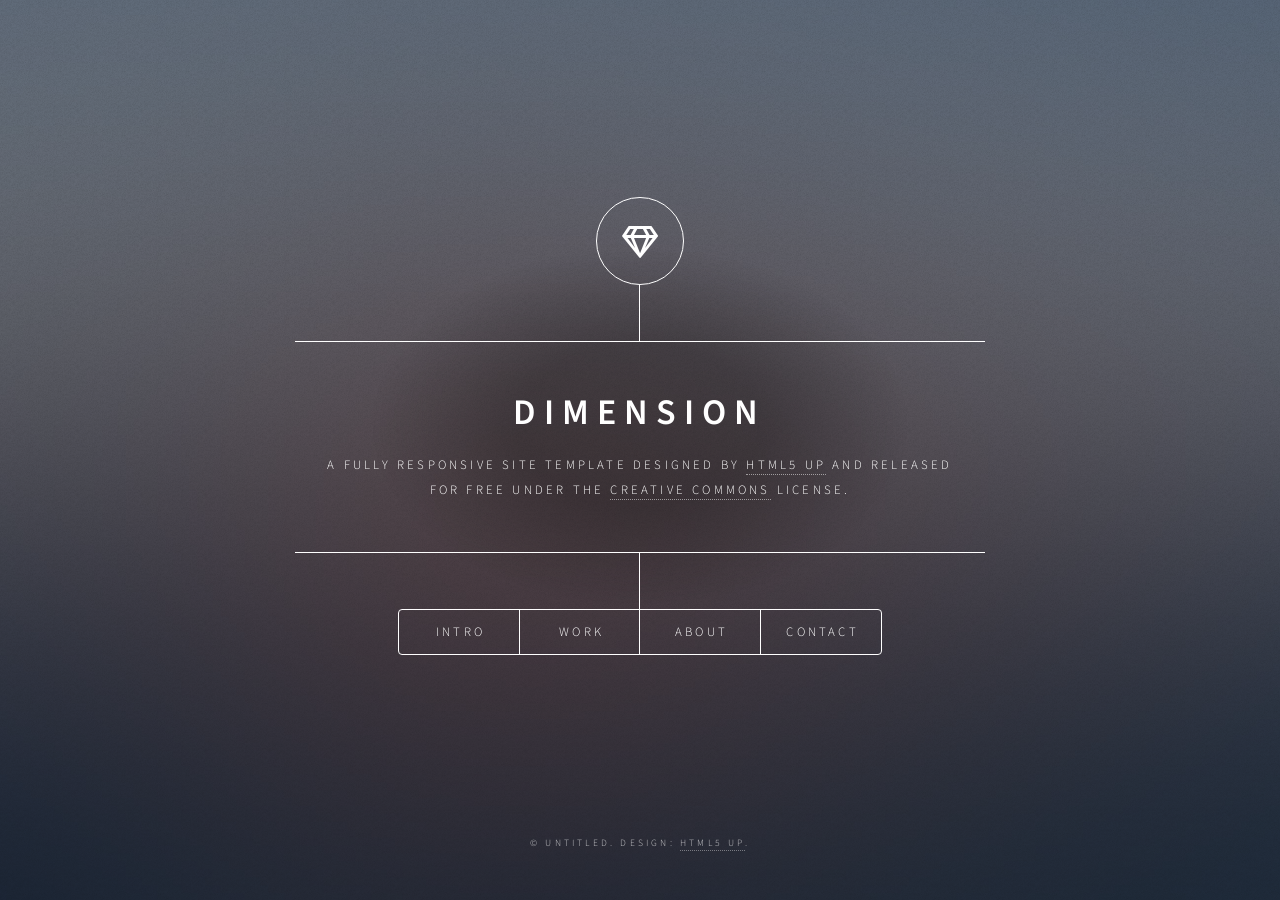
==== index.html @ 652a7eb0 "Initial init" ====
<!DOCTYPE HTML>
<!--
	Dimension by HTML5 UP
	html5up.net | @ajlkn
	Free for personal and commercial use under the CCA 3.0 license (html5up.net/license)
-->
<html>
	<head>
		<title>Dimension by HTML5 UP</title>
		<meta charset="utf-8" />
		<meta name="viewport" content="width=device-width, initial-scale=1, user-scalable=no" />
		<link rel="stylesheet" href="assets/css/main.css" />
		<noscript><link rel="stylesheet" href="assets/css/noscript.css" /></noscript>
	</head>
	<body class="is-preload">

		<!-- Wrapper -->
			<div id="wrapper">

				<!-- Header -->
					<header id="header">
						<div class="logo">
							<span class="icon fa-gem"></span>
						</div>
						<div class="content">
							<div class="inner">
								<h1>Dimension</h1>
								<p>A fully responsive site template designed by <a href="https://html5up.net">HTML5 UP</a> and released<br />
								for free under the <a href="https://html5up.net/license">Creative Commons</a> license.</p>
							</div>
						</div>
						<nav>
							<ul>
								<li><a href="#intro">Intro</a></li>
								<li><a href="#work">Work</a></li>
								<li><a href="#about">About</a></li>
								<li><a href="#contact">Contact</a></li>
								<!--<li><a href="#elements">Elements</a></li>-->
							</ul>
						</nav>
					</header>

				<!-- Main -->
					<div id="main">

						<!-- Intro -->
							<article id="intro">
								<h2 class="major">Intro</h2>
								<span class="image main"><img src="images/pic01.jpg" alt="" /></span>
								<p>Aenean ornare velit lacus, ac varius enim ullamcorper eu. Proin aliquam facilisis ante interdum congue. Integer mollis, nisl amet convallis, porttitor magna ullamcorper, amet egestas mauris. Ut magna finibus nisi nec lacinia. Nam maximus erat id euismod egestas. By the way, check out my <a href="#work">awesome work</a>.</p>
								<p>Lorem ipsum dolor sit amet, consectetur adipiscing elit. Duis dapibus rutrum facilisis. Class aptent taciti sociosqu ad litora torquent per conubia nostra, per inceptos himenaeos. Etiam tristique libero eu nibh porttitor fermentum. Nullam venenatis erat id vehicula viverra. Nunc ultrices eros ut ultricies condimentum. Mauris risus lacus, blandit sit amet venenatis non, bibendum vitae dolor. Nunc lorem mauris, fringilla in aliquam at, euismod in lectus. Pellentesque habitant morbi tristique senectus et netus et malesuada fames ac turpis egestas. In non lorem sit amet elit placerat maximus. Pellentesque aliquam maximus risus, vel sed vehicula.</p>
							</article>

						<!-- Work -->
							<article id="work">
								<h2 class="major">Work</h2>
								<span class="image main"><img src="images/pic02.jpg" alt="" /></span>
								<p>Adipiscing magna sed dolor elit. Praesent eleifend dignissim arcu, at eleifend sapien imperdiet ac. Aliquam erat volutpat. Praesent urna nisi, fringila lorem et vehicula lacinia quam. Integer sollicitudin mauris nec lorem luctus ultrices.</p>
								<p>Nullam et orci eu lorem consequat tincidunt vivamus et sagittis libero. Mauris aliquet magna magna sed nunc rhoncus pharetra. Pellentesque condimentum sem. In efficitur ligula tate urna. Maecenas laoreet massa vel lacinia pellentesque lorem ipsum dolor. Nullam et orci eu lorem consequat tincidunt. Vivamus et sagittis libero. Mauris aliquet magna magna sed nunc rhoncus amet feugiat tempus.</p>
							</article>

						<!-- About -->
							<article id="about">
								<h2 class="major">About</h2>
								<span class="image main"><img src="images/pic03.jpg" alt="" /></span>
								<p>Lorem ipsum dolor sit amet, consectetur et adipiscing elit. Praesent eleifend dignissim arcu, at eleifend sapien imperdiet ac. Aliquam erat volutpat. Praesent urna nisi, fringila lorem et vehicula lacinia quam. Integer sollicitudin mauris nec lorem luctus ultrices. Aliquam libero et malesuada fames ac ante ipsum primis in faucibus. Cras viverra ligula sit amet ex mollis mattis lorem ipsum dolor sit amet.</p>
							</article>

						<!-- Contact -->
							<article id="contact">
								<h2 class="major">Contact</h2>
								<form method="post" action="#">
									<div class="fields">
										<div class="field half">
											<label for="name">Name</label>
											<input type="text" name="name" id="name" />
										</div>
										<div class="field half">
											<label for="email">Email</label>
											<input type="text" name="email" id="email" />
										</div>
										<div class="field">
											<label for="message">Message</label>
											<textarea name="message" id="message" rows="4"></textarea>
										</div>
									</div>
									<ul class="actions">
										<li><input type="submit" value="Send Message" class="primary" /></li>
										<li><input type="reset" value="Reset" /></li>
									</ul>
								</form>
								<ul class="icons">
									<li><a href="#" class="icon brands fa-twitter"><span class="label">Twitter</span></a></li>
									<li><a href="#" class="icon brands fa-facebook-f"><span class="label">Facebook</span></a></li>
									<li><a href="#" class="icon brands fa-instagram"><span class="label">Instagram</span></a></li>
									<li><a href="#" class="icon brands fa-github"><span class="label">GitHub</span></a></li>
								</ul>
							</article>

						<!-- Elements -->
							<article id="elements">
								<h2 class="major">Elements</h2>

								<section>
									<h3 class="major">Text</h3>
									<p>This is <b>bold</b> and this is <strong>strong</strong>. This is <i>italic</i> and this is <em>emphasized</em>.
									This is <sup>superscript</sup> text and this is <sub>subscript</sub> text.
									This is <u>underlined</u> and this is code: <code>for (;;) { ... }</code>. Finally, <a href="#">this is a link</a>.</p>
									<hr />
									<h2>Heading Level 2</h2>
									<h3>Heading Level 3</h3>
									<h4>Heading Level 4</h4>
									<h5>Heading Level 5</h5>
									<h6>Heading Level 6</h6>
									<hr />
									<h4>Blockquote</h4>
									<blockquote>Fringilla nisl. Donec accumsan interdum nisi, quis tincidunt felis sagittis eget tempus euismod. Vestibulum ante ipsum primis in faucibus vestibulum. Blandit adipiscing eu felis iaculis volutpat ac adipiscing accumsan faucibus. Vestibulum ante ipsum primis in faucibus lorem ipsum dolor sit amet nullam adipiscing eu felis.</blockquote>
									<h4>Preformatted</h4>
									<pre><code>i = 0;

while (!deck.isInOrder()) {
    print 'Iteration ' + i;
    deck.shuffle();
    i++;
}

print 'It took ' + i + ' iterations to sort the deck.';</code></pre>
								</section>

								<section>
									<h3 class="major">Lists</h3>

									<h4>Unordered</h4>
									<ul>
										<li>Dolor pulvinar etiam.</li>
										<li>Sagittis adipiscing.</li>
										<li>Felis enim feugiat.</li>
									</ul>

									<h4>Alternate</h4>
									<ul class="alt">
										<li>Dolor pulvinar etiam.</li>
										<li>Sagittis adipiscing.</li>
										<li>Felis enim feugiat.</li>
									</ul>

									<h4>Ordered</h4>
									<ol>
										<li>Dolor pulvinar etiam.</li>
										<li>Etiam vel felis viverra.</li>
										<li>Felis enim feugiat.</li>
										<li>Dolor pulvinar etiam.</li>
										<li>Etiam vel felis lorem.</li>
										<li>Felis enim et feugiat.</li>
									</ol>
									<h4>Icons</h4>
									<ul class="icons">
										<li><a href="#" class="icon brands fa-twitter"><span class="label">Twitter</span></a></li>
										<li><a href="#" class="icon brands fa-facebook-f"><span class="label">Facebook</span></a></li>
										<li><a href="#" class="icon brands fa-instagram"><span class="label">Instagram</span></a></li>
										<li><a href="#" class="icon brands fa-github"><span class="label">Github</span></a></li>
									</ul>

									<h4>Actions</h4>
									<ul class="actions">
										<li><a href="#" class="button primary">Default</a></li>
										<li><a href="#" class="button">Default</a></li>
									</ul>
									<ul class="actions stacked">
										<li><a href="#" class="button primary">Default</a></li>
										<li><a href="#" class="button">Default</a></li>
									</ul>
								</section>

								<section>
									<h3 class="major">Table</h3>
									<h4>Default</h4>
									<div class="table-wrapper">
										<table>
											<thead>
												<tr>
													<th>Name</th>
													<th>Description</th>
													<th>Price</th>
												</tr>
											</thead>
											<tbody>
												<tr>
													<td>Item One</td>
													<td>Ante turpis integer aliquet porttitor.</td>
													<td>29.99</td>
												</tr>
												<tr>
													<td>Item Two</td>
													<td>Vis ac commodo adipiscing arcu aliquet.</td>
													<td>19.99</td>
												</tr>
												<tr>
													<td>Item Three</td>
													<td> Morbi faucibus arcu accumsan lorem.</td>
													<td>29.99</td>
												</tr>
												<tr>
													<td>Item Four</td>
													<td>Vitae integer tempus condimentum.</td>
													<td>19.99</td>
												</tr>
												<tr>
													<td>Item Five</td>
													<td>Ante turpis integer aliquet porttitor.</td>
													<td>29.99</td>
												</tr>
											</tbody>
											<tfoot>
												<tr>
													<td colspan="2"></td>
													<td>100.00</td>
												</tr>
											</tfoot>
										</table>
									</div>

									<h4>Alternate</h4>
									<div class="table-wrapper">
										<table class="alt">
											<thead>
												<tr>
													<th>Name</th>
													<th>Description</th>
													<th>Price</th>
												</tr>
											</thead>
											<tbody>
												<tr>
													<td>Item One</td>
													<td>Ante turpis integer aliquet porttitor.</td>
													<td>29.99</td>
												</tr>
												<tr>
													<td>Item Two</td>
													<td>Vis ac commodo adipiscing arcu aliquet.</td>
													<td>19.99</td>
												</tr>
												<tr>
													<td>Item Three</td>
													<td> Morbi faucibus arcu accumsan lorem.</td>
													<td>29.99</td>
												</tr>
												<tr>
													<td>Item Four</td>
													<td>Vitae integer tempus condimentum.</td>
													<td>19.99</td>
												</tr>
												<tr>
													<td>Item Five</td>
													<td>Ante turpis integer aliquet porttitor.</td>
													<td>29.99</td>
												</tr>
											</tbody>
											<tfoot>
												<tr>
													<td colspan="2"></td>
													<td>100.00</td>
												</tr>
											</tfoot>
										</table>
									</div>
								</section>

								<section>
									<h3 class="major">Buttons</h3>
									<ul class="actions">
										<li><a href="#" class="button primary">Primary</a></li>
										<li><a href="#" class="button">Default</a></li>
									</ul>
									<ul class="actions">
										<li><a href="#" class="button">Default</a></li>
										<li><a href="#" class="button small">Small</a></li>
									</ul>
									<ul class="actions">
										<li><a href="#" class="button primary icon solid fa-download">Icon</a></li>
										<li><a href="#" class="button icon solid fa-download">Icon</a></li>
									</ul>
									<ul class="actions">
										<li><span class="button primary disabled">Disabled</span></li>
										<li><span class="button disabled">Disabled</span></li>
									</ul>
								</section>

								<section>
									<h3 class="major">Form</h3>
									<form method="post" action="#">
										<div class="fields">
											<div class="field half">
												<label for="demo-name">Name</label>
												<input type="text" name="demo-name" id="demo-name" value="" placeholder="Jane Doe" />
											</div>
											<div class="field half">
												<label for="demo-email">Email</label>
												<input type="email" name="demo-email" id="demo-email" value="" placeholder="jane@untitled.tld" />
											</div>
											<div class="field">
												<label for="demo-category">Category</label>
												<select name="demo-category" id="demo-category">
													<option value="">-</option>
													<option value="1">Manufacturing</option>
													<option value="1">Shipping</option>
													<option value="1">Administration</option>
													<option value="1">Human Resources</option>
												</select>
											</div>
											<div class="field half">
												<input type="radio" id="demo-priority-low" name="demo-priority" checked>
												<label for="demo-priority-low">Low</label>
											</div>
											<div class="field half">
												<input type="radio" id="demo-priority-high" name="demo-priority">
												<label for="demo-priority-high">High</label>
											</div>
											<div class="field half">
												<input type="checkbox" id="demo-copy" name="demo-copy">
												<label for="demo-copy">Email me a copy</label>
											</div>
											<div class="field half">
												<input type="checkbox" id="demo-human" name="demo-human" checked>
												<label for="demo-human">Not a robot</label>
											</div>
											<div class="field">
												<label for="demo-message">Message</label>
												<textarea name="demo-message" id="demo-message" placeholder="Enter your message" rows="6"></textarea>
											</div>
										</div>
										<ul class="actions">
											<li><input type="submit" value="Send Message" class="primary" /></li>
											<li><input type="reset" value="Reset" /></li>
										</ul>
									</form>
								</section>

							</article>

					</div>

				<!-- Footer -->
					<footer id="footer">
						<p class="copyright">&copy; Untitled. Design: <a href="https://html5up.net">HTML5 UP</a>.</p>
					</footer>

			</div>

		<!-- BG -->
			<div id="bg"></div>

		<!-- Scripts -->
			<script src="assets/js/jquery.min.js"></script>
			<script src="assets/js/browser.min.js"></script>
			<script src="assets/js/breakpoints.min.js"></script>
			<script src="assets/js/util.js"></script>
			<script src="assets/js/main.js"></script>

	</body>
</html>
---- assets/css/main.css ----
@import url(fontawesome-all.min.css);
@import url("https://fonts.googleapis.com/css?family=Source+Sans+Pro:300italic,600italic,300,600");

/*
	Dimension by HTML5 UP
	html5up.net | @ajlkn
	Free for personal and commercial use under the CCA 3.0 license (html5up.net/license)
*/

html, body, div, span, applet, object,
iframe, h1, h2, h3, h4, h5, h6, p, blockquote,
pre, a, abbr, acronym, address, big, cite,
code, del, dfn, em, img, ins, kbd, q, s, samp,
small, strike, strong, sub, sup, tt, var, b,
u, i, center, dl, dt, dd, ol, ul, li, fieldset,
form, label, legend, table, caption, tbody,
tfoot, thead, tr, th, td, article, aside,
canvas, details, embed, figure, figcaption,
footer, header, hgroup, menu, nav, output, ruby,
section, summary, time, mark, audio, video {
	margin: 0;
	padding: 0;
	border: 0;
	font-size: 100%;
	font: inherit;
	vertical-align: baseline;}

article, aside, details, figcaption, figure,
footer, header, hgroup, menu, nav, section {
	display: block;}

body {
	line-height: 1;
}

ol, ul {
	list-style: none;
}

blockquote, q {
	quotes: none;
}

	blockquote:before, blockquote:after, q:before, q:after {
		content: '';
		content: none;
	}

table {
	border-collapse: collapse;
	border-spacing: 0;
}

body {
	-webkit-text-size-adjust: none;
}

mark {
	background-color: transparent;
	color: inherit;
}

input::-moz-focus-inner {
	border: 0;
	padding: 0;
}

input, select, textarea {
	-moz-appearance: none;
	-webkit-appearance: none;
	-ms-appearance: none;
	appearance: none;
}

/* Basic */

	@-ms-viewport {
		width: device-width;
	}

	@media screen and (max-width: 480px) {

		html, body {
			min-width: 320px;
		}

	}

	html {
		box-sizing: border-box;
	}

	*, *:before, *:after {
		box-sizing: inherit;
	}

	body {
		background: #1b1f22;
	}

		body.is-preload *, body.is-preload *:before, body.is-preload *:after {
			-moz-animation: none !important;
			-webkit-animation: none !important;
			-ms-animation: none !important;
			animation: none !important;
			-moz-transition: none !important;
			-webkit-transition: none !important;
			-ms-transition: none !important;
			transition: none !important;
		}

/* Type */

	html {
		font-size: 16pt;
	}

		@media screen and (max-width: 1680px) {

			html {
				font-size: 12pt;
			}

		}

		@media screen and (max-width: 736px) {

			html {
				font-size: 11pt;
			}

		}

		@media screen and (max-width: 360px) {

			html {
				font-size: 10pt;
			}

		}

	body, input, select, textarea {
		color: #ffffff;
		font-family: "Source Sans Pro", sans-serif;
		font-weight: 300;
		font-size: 1rem;
		line-height: 1.65;
	}

	a {
		-moz-transition: color 0.2s ease-in-out, background-color 0.2s ease-in-out, border-bottom-color 0.2s ease-in-out;
		-webkit-transition: color 0.2s ease-in-out, background-color 0.2s ease-in-out, border-bottom-color 0.2s ease-in-out;
		-ms-transition: color 0.2s ease-in-out, background-color 0.2s ease-in-out, border-bottom-color 0.2s ease-in-out;
		transition: color 0.2s ease-in-out, background-color 0.2s ease-in-out, border-bottom-color 0.2s ease-in-out;
		border-bottom: dotted 1px rgba(255, 255, 255, 0.5);
		text-decoration: none;
		color: inherit;
	}

		a:hover {
			border-bottom-color: transparent;
		}

	strong, b {
		color: #ffffff;
		font-weight: 600;
	}

	em, i {
		font-style: italic;
	}

	p {
		margin: 0 0 2rem 0;
	}

	h1, h2, h3, h4, h5, h6 {
		color: #ffffff;
		font-weight: 600;
		line-height: 1.5;
		margin: 0 0 1rem 0;
		text-transform: uppercase;
		letter-spacing: 0.2rem;
	}

		h1 a, h2 a, h3 a, h4 a, h5 a, h6 a {
			color: inherit;
			text-decoration: none;
		}

		h1.major, h2.major, h3.major, h4.major, h5.major, h6.major {
			border-bottom: solid 1px #ffffff;
			width: -moz-max-content;
			width: -webkit-max-content;
			width: -ms-max-content;
			width: max-content;
			padding-bottom: 0.5rem;
			margin: 0 0 2rem 0;
		}

	h1 {
		font-size: 2.25rem;
		line-height: 1.3;
		letter-spacing: 0.5rem;
	}

	h2 {
		font-size: 1.5rem;
		line-height: 1.4;
		letter-spacing: 0.5rem;
	}

	h3 {
		font-size: 1rem;
	}

	h4 {
		font-size: 0.8rem;
	}

	h5 {
		font-size: 0.7rem;
	}

	h6 {
		font-size: 0.6rem;
	}

	@media screen and (max-width: 736px) {

		h1 {
			font-size: 1.75rem;
			line-height: 1.4;
		}

		h2 {
			font-size: 1.25em;
			line-height: 1.5;
		}

	}

	sub {
		font-size: 0.8rem;
		position: relative;
		top: 0.5rem;
	}

	sup {
		font-size: 0.8rem;
		position: relative;
		top: -0.5rem;
	}

	blockquote {
		border-left: solid 4px #ffffff;
		font-style: italic;
		margin: 0 0 2rem 0;
		padding: 0.5rem 0 0.5rem 2rem;
	}

	code {
		background: rgba(255, 255, 255, 0.075);
		border-radius: 4px;
		font-family: "Courier New", monospace;
		font-size: 0.9rem;
		margin: 0 0.25rem;
		padding: 0.25rem 0.65rem;
	}

	pre {
		-webkit-overflow-scrolling: touch;
		font-family: "Courier New", monospace;
		font-size: 0.9rem;
		margin: 0 0 2rem 0;
	}

		pre code {
			display: block;
			line-height: 1.75;
			padding: 1rem 1.5rem;
			overflow-x: auto;
		}

	hr {
		border: 0;
		border-bottom: solid 1px #ffffff;
		margin: 2.75rem 0;
	}

	.align-left {
		text-align: left;
	}

	.align-center {
		text-align: center;
	}

	.align-right {
		text-align: right;
	}

/* Form */

	form {
		margin: 0 0 2rem 0;
	}

		form > :last-child {
			margin-bottom: 0;
		}

		form > .fields {
			display: -moz-flex;
			display: -webkit-flex;
			display: -ms-flex;
			display: flex;
			-moz-flex-wrap: wrap;
			-webkit-flex-wrap: wrap;
			-ms-flex-wrap: wrap;
			flex-wrap: wrap;
			width: calc(100% + 3rem);
			margin: -1.5rem 0 2rem -1.5rem;
		}

			form > .fields > .field {
				-moz-flex-grow: 0;
				-webkit-flex-grow: 0;
				-ms-flex-grow: 0;
				flex-grow: 0;
				-moz-flex-shrink: 0;
				-webkit-flex-shrink: 0;
				-ms-flex-shrink: 0;
				flex-shrink: 0;
				padding: 1.5rem 0 0 1.5rem;
				width: calc(100% - 1.5rem);
			}

				form > .fields > .field.half {
					width: calc(50% - 0.75rem);
				}

				form > .fields > .field.third {
					width: calc(100%/3 - 0.5rem);
				}

				form > .fields > .field.quarter {
					width: calc(25% - 0.375rem);
				}

		@media screen and (max-width: 480px) {

			form > .fields {
				width: calc(100% + 3rem);
				margin: -1.5rem 0 2rem -1.5rem;
			}

				form > .fields > .field {
					padding: 1.5rem 0 0 1.5rem;
					width: calc(100% - 1.5rem);
				}

					form > .fields > .field.half {
						width: calc(100% - 1.5rem);
					}

					form > .fields > .field.third {
						width: calc(100% - 1.5rem);
					}

					form > .fields > .field.quarter {
						width: calc(100% - 1.5rem);
					}

		}

	label {
		color: #ffffff;
		display: block;
		font-size: 0.8rem;
		font-weight: 300;
		letter-spacing: 0.2rem;
		line-height: 1.5;
		margin: 0 0 1rem 0;
		text-transform: uppercase;
	}

	input[type="text"],
	input[type="password"],
	input[type="email"],
	input[type="tel"],
	select,
	textarea {
		-moz-appearance: none;
		-webkit-appearance: none;
		-ms-appearance: none;
		appearance: none;
		-moz-transition: border-color 0.2s ease-in-out, box-shadow 0.2s ease-in-out, background-color 0.2s ease-in-out;
		-webkit-transition: border-color 0.2s ease-in-out, box-shadow 0.2s ease-in-out, background-color 0.2s ease-in-out;
		-ms-transition: border-color 0.2s ease-in-out, box-shadow 0.2s ease-in-out, background-color 0.2s ease-in-out;
		transition: border-color 0.2s ease-in-out, box-shadow 0.2s ease-in-out, background-color 0.2s ease-in-out;
		background-color: transparent;
		border-radius: 4px;
		border: solid 1px #ffffff;
		color: inherit;
		display: block;
		outline: 0;
		padding: 0 1rem;
		text-decoration: none;
		width: 100%;
	}

		input[type="text"]:invalid,
		input[type="password"]:invalid,
		input[type="email"]:invalid,
		input[type="tel"]:invalid,
		select:invalid,
		textarea:invalid {
			box-shadow: none;
		}

		input[type="text"]:focus,
		input[type="password"]:focus,
		input[type="email"]:focus,
		input[type="tel"]:focus,
		select:focus,
		textarea:focus {
			background: rgba(255, 255, 255, 0.075);
			border-color: #ffffff;
			box-shadow: 0 0 0 1px #ffffff;
		}

	select {
		background-image: url("data:image/svg+xml;charset=utf8,%3Csvg xmlns='http://www.w3.org/2000/svg' width='40' height='40' preserveAspectRatio='none' viewBox='0 0 40 40'%3E%3Cpath d='M9.4,12.3l10.4,10.4l10.4-10.4c0.2-0.2,0.5-0.4,0.9-0.4c0.3,0,0.6,0.1,0.9,0.4l3.3,3.3c0.2,0.2,0.4,0.5,0.4,0.9 c0,0.4-0.1,0.6-0.4,0.9L20.7,31.9c-0.2,0.2-0.5,0.4-0.9,0.4c-0.3,0-0.6-0.1-0.9-0.4L4.3,17.3c-0.2-0.2-0.4-0.5-0.4-0.9 c0-0.4,0.1-0.6,0.4-0.9l3.3-3.3c0.2-0.2,0.5-0.4,0.9-0.4S9.1,12.1,9.4,12.3z' fill='%23ffffff' /%3E%3C/svg%3E");
		background-size: 1.25rem;
		background-repeat: no-repeat;
		background-position: calc(100% - 1rem) center;
		height: 2.75rem;
		padding-right: 2.75rem;
		text-overflow: ellipsis;
	}

		select option {
			color: #ffffff;
			background: #1b1f22;
		}

		select:focus::-ms-value {
			background-color: transparent;
		}

		select::-ms-expand {
			display: none;
		}

	input[type="text"],
	input[type="password"],
	input[type="email"],
	select {
		height: 2.75rem;
	}

	textarea {
		padding: 0.75rem 1rem;
	}

	input[type="checkbox"],
	input[type="radio"] {
		-moz-appearance: none;
		-webkit-appearance: none;
		-ms-appearance: none;
		appearance: none;
		display: block;
		float: left;
		margin-right: -2rem;
		opacity: 0;
		width: 1rem;
		z-index: -1;
	}

		input[type="checkbox"] + label,
		input[type="radio"] + label {
			text-decoration: none;
			-moz-user-select: none;
			-webkit-user-select: none;
			-ms-user-select: none;
			user-select: none;
			color: #ffffff;
			cursor: pointer;
			display: inline-block;
			font-size: 0.8rem;
			font-weight: 300;
			margin: 0 0 0.5rem 0;
			padding-left: 2.65rem;
			padding-right: 0.75rem;
			position: relative;
		}

			input[type="checkbox"] + label:before,
			input[type="radio"] + label:before {
				-moz-osx-font-smoothing: grayscale;
				-webkit-font-smoothing: antialiased;
				display: inline-block;
				font-style: normal;
				font-variant: normal;
				text-rendering: auto;
				line-height: 1;
				text-transform: none !important;
				font-family: 'Font Awesome 5 Free';
				font-weight: 900;
			}

			input[type="checkbox"] + label:before,
			input[type="radio"] + label:before {
				-moz-transition: border-color 0.2s ease-in-out, box-shadow 0.2s ease-in-out, background-color 0.2s ease-in-out;
				-webkit-transition: border-color 0.2s ease-in-out, box-shadow 0.2s ease-in-out, background-color 0.2s ease-in-out;
				-ms-transition: border-color 0.2s ease-in-out, box-shadow 0.2s ease-in-out, background-color 0.2s ease-in-out;
				transition: border-color 0.2s ease-in-out, box-shadow 0.2s ease-in-out, background-color 0.2s ease-in-out;
				border-radius: 4px;
				border: solid 1px #ffffff;
				content: '';
				display: inline-block;
				height: 1.65rem;
				left: 0;
				line-height: 1.65rem;
				position: absolute;
				text-align: center;
				top: -0.15rem;
				width: 1.65rem;
			}

		input[type="checkbox"]:checked + label:before,
		input[type="radio"]:checked + label:before {
			background: #ffffff !important;
			border-color: #ffffff !important;
			color: #1b1f22;
			content: '\f00c';
		}

		input[type="checkbox"]:focus + label:before,
		input[type="radio"]:focus + label:before {
			background: rgba(255, 255, 255, 0.075);
			border-color: #ffffff;
			box-shadow: 0 0 0 1px #ffffff;
		}

	input[type="checkbox"] + label:before {
		border-radius: 4px;
	}

	input[type="radio"] + label:before {
		border-radius: 100%;
	}

	::-webkit-input-placeholder {
		color: rgba(255, 255, 255, 0.5) !important;
		opacity: 1.0;
	}

	:-moz-placeholder {
		color: rgba(255, 255, 255, 0.5) !important;
		opacity: 1.0;
	}

	::-moz-placeholder {
		color: rgba(255, 255, 255, 0.5) !important;
		opacity: 1.0;
	}

	:-ms-input-placeholder {
		color: rgba(255, 255, 255, 0.5) !important;
		opacity: 1.0;
	}

	.formerize-placeholder {
		color: rgba(255, 255, 255, 0.5) !important;
		opacity: 1.0;
	}

/* Box */

	.box {
		border-radius: 4px;
		border: solid 1px #ffffff;
		margin-bottom: 2rem;
		padding: 1.5em;
	}

		.box > :last-child,
		.box > :last-child > :last-child,
		.box > :last-child > :last-child > :last-child {
			margin-bottom: 0;
		}

		.box.alt {
			border: 0;
			border-radius: 0;
			padding: 0;
		}

/* Icon */

	.icon {
		text-decoration: none;
		border-bottom: none;
		position: relative;
	}

		.icon:before {
			-moz-osx-font-smoothing: grayscale;
			-webkit-font-smoothing: antialiased;
			display: inline-block;
			font-style: normal;
			font-variant: normal;
			text-rendering: auto;
			line-height: 1;
			text-transform: none !important;
			font-family: 'Font Awesome 5 Free';
			font-weight: 400;
		}

		.icon > .label {
			display: none;
		}

		.icon:before {
			line-height: inherit;
		}

		.icon.solid:before {
			font-weight: 900;
		}

		.icon.brands:before {
			font-family: 'Font Awesome 5 Brands';
		}

/* Image */

	.image {
		border-radius: 4px;
		border: 0;
		display: inline-block;
		position: relative;
	}

		.image:before {
			pointer-events: none;
			background-image: url("../../images/overlay.png");
			background-color: rgba(19, 21, 25, 0.5);
			border-radius: 4px;
			content: '';
			display: block;
			height: 100%;
			left: 0;
			opacity: 0.5;
			position: absolute;
			top: 0;
			width: 100%;
		}

		.image img {
			border-radius: 4px;
			display: block;
		}

		.image.left, .image.right {
			max-width: 40%;
		}

			.image.left img, .image.right img {
				width: 100%;
			}

		.image.left {
			float: left;
			padding: 0 1.5em 1em 0;
			top: 0.25em;
		}

		.image.right {
			float: right;
			padding: 0 0 1em 1.5em;
			top: 0.25em;
		}

		.image.fit {
			display: block;
			margin: 0 0 2rem 0;
			width: 100%;
		}

			.image.fit img {
				width: 100%;
			}

		.image.main {
			display: block;
			margin: 2.5rem 0;
			width: 100%;
		}

			.image.main img {
				width: 100%;
			}

		@media screen and (max-width: 736px) {

			.image.main {
				margin: 2rem 0;
			}

		}

		@media screen and (max-width: 480px) {

			.image.main {
				margin: 1.5rem 0;
			}

		}

/* List */

	ol {
		list-style: decimal;
		margin: 0 0 2rem 0;
		padding-left: 1.25em;
	}

		ol li {
			padding-left: 0.25em;
		}

	ul {
		list-style: disc;
		margin: 0 0 2rem 0;
		padding-left: 1em;
	}

		ul li {
			padding-left: 0.5em;
		}

		ul.alt {
			list-style: none;
			padding-left: 0;
		}

			ul.alt li {
				border-top: solid 1px #ffffff;
				padding: 0.5em 0;
			}

				ul.alt li:first-child {
					border-top: 0;
					padding-top: 0;
				}

	dl {
		margin: 0 0 2rem 0;
	}

		dl dt {
			display: block;
			font-weight: 600;
			margin: 0 0 1rem 0;
		}

		dl dd {
			margin-left: 2rem;
		}

/* Actions */

	ul.actions {
		display: -moz-flex;
		display: -webkit-flex;
		display: -ms-flex;
		display: flex;
		cursor: default;
		list-style: none;
		margin-left: -1rem;
		padding-left: 0;
	}

		ul.actions li {
			padding: 0 0 0 1rem;
			vertical-align: middle;
		}

		ul.actions.special {
			-moz-justify-content: center;
			-webkit-justify-content: center;
			-ms-justify-content: center;
			justify-content: center;
			width: 100%;
			margin-left: 0;
		}

			ul.actions.special li:first-child {
				padding-left: 0;
			}

		ul.actions.stacked {
			-moz-flex-direction: column;
			-webkit-flex-direction: column;
			-ms-flex-direction: column;
			flex-direction: column;
			margin-left: 0;
		}

			ul.actions.stacked li {
				padding: 1.3rem 0 0 0;
			}

				ul.actions.stacked li:first-child {
					padding-top: 0;
				}

		ul.actions.fit {
			width: calc(100% + 1rem);
		}

			ul.actions.fit li {
				-moz-flex-grow: 1;
				-webkit-flex-grow: 1;
				-ms-flex-grow: 1;
				flex-grow: 1;
				-moz-flex-shrink: 1;
				-webkit-flex-shrink: 1;
				-ms-flex-shrink: 1;
				flex-shrink: 1;
				width: 100%;
			}

				ul.actions.fit li > * {
					width: 100%;
				}

			ul.actions.fit.stacked {
				width: 100%;
			}

		@media screen and (max-width: 480px) {

			ul.actions:not(.fixed) {
				-moz-flex-direction: column;
				-webkit-flex-direction: column;
				-ms-flex-direction: column;
				flex-direction: column;
				margin-left: 0;
				width: 100% !important;
			}

				ul.actions:not(.fixed) li {
					-moz-flex-grow: 1;
					-webkit-flex-grow: 1;
					-ms-flex-grow: 1;
					flex-grow: 1;
					-moz-flex-shrink: 1;
					-webkit-flex-shrink: 1;
					-ms-flex-shrink: 1;
					flex-shrink: 1;
					padding: 1rem 0 0 0;
					text-align: center;
					width: 100%;
				}

					ul.actions:not(.fixed) li > * {
						width: 100%;
					}

					ul.actions:not(.fixed) li:first-child {
						padding-top: 0;
					}

					ul.actions:not(.fixed) li input[type="submit"],
					ul.actions:not(.fixed) li input[type="reset"],
					ul.actions:not(.fixed) li input[type="button"],
					ul.actions:not(.fixed) li button,
					ul.actions:not(.fixed) li .button {
						width: 100%;
					}

						ul.actions:not(.fixed) li input[type="submit"].icon:before,
						ul.actions:not(.fixed) li input[type="reset"].icon:before,
						ul.actions:not(.fixed) li input[type="button"].icon:before,
						ul.actions:not(.fixed) li button.icon:before,
						ul.actions:not(.fixed) li .button.icon:before {
							margin-left: -0.5em;
						}

		}

/* Icons */

	ul.icons {
		cursor: default;
		list-style: none;
		padding-left: 0;
	}

		ul.icons li {
			display: inline-block;
			padding: 0 0.75em 0 0;
		}

			ul.icons li:last-child {
				padding-right: 0;
			}

			ul.icons li a {
				border-radius: 100%;
				box-shadow: inset 0 0 0 1px #ffffff;
				display: inline-block;
				height: 2.25rem;
				line-height: 2.25rem;
				text-align: center;
				width: 2.25rem;
			}

				ul.icons li a:hover {
					background-color: rgba(255, 255, 255, 0.075);
				}

				ul.icons li a:active {
					background-color: rgba(255, 255, 255, 0.175);
				}

/* Table */

	.table-wrapper {
		-webkit-overflow-scrolling: touch;
		overflow-x: auto;
	}

	table {
		margin: 0 0 2rem 0;
		width: 100%;
	}

		table tbody tr {
			border: solid 1px #ffffff;
			border-left: 0;
			border-right: 0;
		}

			table tbody tr:nth-child(2n + 1) {
				background-color: rgba(255, 255, 255, 0.075);
			}

		table td {
			padding: 0.75em 0.75em;
		}

		table th {
			color: #ffffff;
			font-size: 0.9em;
			font-weight: 600;
			padding: 0 0.75em 0.75em 0.75em;
			text-align: left;
		}

		table thead {
			border-bottom: solid 2px #ffffff;
		}

		table tfoot {
			border-top: solid 2px #ffffff;
		}

		table.alt {
			border-collapse: separate;
		}

			table.alt tbody tr td {
				border: solid 1px #ffffff;
				border-left-width: 0;
				border-top-width: 0;
			}

				table.alt tbody tr td:first-child {
					border-left-width: 1px;
				}

			table.alt tbody tr:first-child td {
				border-top-width: 1px;
			}

			table.alt thead {
				border-bottom: 0;
			}

			table.alt tfoot {
				border-top: 0;
			}

/* Button */

	input[type="submit"],
	input[type="reset"],
	input[type="button"],
	button,
	.button {
		-moz-appearance: none;
		-webkit-appearance: none;
		-ms-appearance: none;
		appearance: none;
		-moz-transition: background-color 0.2s ease-in-out, color 0.2s ease-in-out;
		-webkit-transition: background-color 0.2s ease-in-out, color 0.2s ease-in-out;
		-ms-transition: background-color 0.2s ease-in-out, color 0.2s ease-in-out;
		transition: background-color 0.2s ease-in-out, color 0.2s ease-in-out;
		background-color: transparent;
		border-radius: 4px;
		border: 0;
		box-shadow: inset 0 0 0 1px #ffffff;
		color: #ffffff !important;
		cursor: pointer;
		display: inline-block;
		font-size: 0.8rem;
		font-weight: 300;
		height: 2.75rem;
		letter-spacing: 0.2rem;
		line-height: 2.75rem;
		outline: 0;
		padding: 0 1.25rem 0 1.35rem;
		text-align: center;
		text-decoration: none;
		text-transform: uppercase;
		white-space: nowrap;
	}

		input[type="submit"]:hover,
		input[type="reset"]:hover,
		input[type="button"]:hover,
		button:hover,
		.button:hover {
			background-color: rgba(255, 255, 255, 0.075);
		}

		input[type="submit"]:active,
		input[type="reset"]:active,
		input[type="button"]:active,
		button:active,
		.button:active {
			background-color: rgba(255, 255, 255, 0.175);
		}

		input[type="submit"].icon:before,
		input[type="reset"].icon:before,
		input[type="button"].icon:before,
		button.icon:before,
		.button.icon:before {
			margin-right: 0.5em;
		}

		input[type="submit"].fit,
		input[type="reset"].fit,
		input[type="button"].fit,
		button.fit,
		.button.fit {
			width: 100%;
		}

		input[type="submit"].small,
		input[type="reset"].small,
		input[type="button"].small,
		button.small,
		.button.small {
			font-size: 0.6rem;
			height: 2.0625rem;
			line-height: 2.0625rem;
		}

		input[type="submit"].primary,
		input[type="reset"].primary,
		input[type="button"].primary,
		button.primary,
		.button.primary {
			background-color: #ffffff;
			color: #1b1f22 !important;
			font-weight: 600;
		}

		input[type="submit"].disabled, input[type="submit"]:disabled,
		input[type="reset"].disabled,
		input[type="reset"]:disabled,
		input[type="button"].disabled,
		input[type="button"]:disabled,
		button.disabled,
		button:disabled,
		.button.disabled,
		.button:disabled {
			pointer-events: none;
			cursor: default;
			opacity: 0.25;
		}

	input[type="submit"],
	input[type="reset"],
	input[type="button"],
	button {
		line-height: calc(2.75rem - 2px);
	}

/* BG */

	#bg {
		-moz-transform: scale(1.0);
		-webkit-transform: scale(1.0);
		-ms-transform: scale(1.0);
		transform: scale(1.0);
		-webkit-backface-visibility: hidden;
		position: fixed;
		top: 0;
		left: 0;
		width: 100%;
		height: 100vh;
		z-index: 1;
	}

		#bg:before, #bg:after {
			content: '';
			display: block;
			position: absolute;
			top: 0;
			left: 0;
			width: 100%;
			height: 100%;
		}

		#bg:before {
			-moz-transition: background-color 2.5s ease-in-out;
			-webkit-transition: background-color 2.5s ease-in-out;
			-ms-transition: background-color 2.5s ease-in-out;
			transition: background-color 2.5s ease-in-out;
			-moz-transition-delay: 0.75s;
			-webkit-transition-delay: 0.75s;
			-ms-transition-delay: 0.75s;
			transition-delay: 0.75s;
			background-image: linear-gradient(to top, rgba(19, 21, 25, 0.5), rgba(19, 21, 25, 0.5)), url("../../images/overlay.png");
			background-size: auto, 256px 256px;
			background-position: center, center;
			background-repeat: no-repeat, repeat;
			z-index: 2;
		}

		#bg:after {
			-moz-transform: scale(1.125);
			-webkit-transform: scale(1.125);
			-ms-transform: scale(1.125);
			transform: scale(1.125);
			-moz-transition: -moz-transform 0.325s ease-in-out, -moz-filter 0.325s ease-in-out;
			-webkit-transition: -webkit-transform 0.325s ease-in-out, -webkit-filter 0.325s ease-in-out;
			-ms-transition: -ms-transform 0.325s ease-in-out, -ms-filter 0.325s ease-in-out;
			transition: transform 0.325s ease-in-out, filter 0.325s ease-in-out;
			background-image: url("../../images/bg.jpg");
			background-position: center;
			background-size: cover;
			background-repeat: no-repeat;
			z-index: 1;
		}

		body.is-article-visible #bg:after {
			-moz-transform: scale(1.0825);
			-webkit-transform: scale(1.0825);
			-ms-transform: scale(1.0825);
			transform: scale(1.0825);
			-moz-filter: blur(0.2rem);
			-webkit-filter: blur(0.2rem);
			-ms-filter: blur(0.2rem);
			filter: blur(0.2rem);
		}

		body.is-preload #bg:before {
			background-color: #000000;
		}

/* Wrapper */

	#wrapper {
		display: -moz-flex;
		display: -webkit-flex;
		display: -ms-flex;
		display: flex;
		-moz-flex-direction: column;
		-webkit-flex-direction: column;
		-ms-flex-direction: column;
		flex-direction: column;
		-moz-align-items: center;
		-webkit-align-items: center;
		-ms-align-items: center;
		align-items: center;
		-moz-justify-content: space-between;
		-webkit-justify-content: space-between;
		-ms-justify-content: space-between;
		justify-content: space-between;
		position: relative;
		min-height: 100vh;
		width: 100%;
		padding: 4rem 2rem;
		z-index: 3;
	}

		#wrapper:before {
			content: '';
			display: block;
		}

		@media screen and (max-width: 1680px) {

			#wrapper {
				padding: 3rem 2rem;
			}

		}

		@media screen and (max-width: 736px) {

			#wrapper {
				padding: 2rem 1rem;
			}

		}

		@media screen and (max-width: 480px) {

			#wrapper {
				padding: 1rem;
			}

		}

/* Header */

	#header {
		display: -moz-flex;
		display: -webkit-flex;
		display: -ms-flex;
		display: flex;
		-moz-flex-direction: column;
		-webkit-flex-direction: column;
		-ms-flex-direction: column;
		flex-direction: column;
		-moz-align-items: center;
		-webkit-align-items: center;
		-ms-align-items: center;
		align-items: center;
		-moz-transition: -moz-transform 0.325s ease-in-out, -moz-filter 0.325s ease-in-out, opacity 0.325s ease-in-out;
		-webkit-transition: -webkit-transform 0.325s ease-in-out, -webkit-filter 0.325s ease-in-out, opacity 0.325s ease-in-out;
		-ms-transition: -ms-transform 0.325s ease-in-out, -ms-filter 0.325s ease-in-out, opacity 0.325s ease-in-out;
		transition: transform 0.325s ease-in-out, filter 0.325s ease-in-out, opacity 0.325s ease-in-out;
		background-image: -moz-radial-gradient(rgba(0, 0, 0, 0.25) 25%, rgba(0, 0, 0, 0) 55%);
		background-image: -webkit-radial-gradient(rgba(0, 0, 0, 0.25) 25%, rgba(0, 0, 0, 0) 55%);
		background-image: -ms-radial-gradient(rgba(0, 0, 0, 0.25) 25%, rgba(0, 0, 0, 0) 55%);
		background-image: radial-gradient(rgba(0, 0, 0, 0.25) 25%, rgba(0, 0, 0, 0) 55%);
		max-width: 100%;
		text-align: center;
	}

		#header > * {
			-moz-transition: opacity 0.325s ease-in-out;
			-webkit-transition: opacity 0.325s ease-in-out;
			-ms-transition: opacity 0.325s ease-in-out;
			transition: opacity 0.325s ease-in-out;
			position: relative;
			margin-top: 3.5rem;
		}

			#header > *:before {
				content: '';
				display: block;
				position: absolute;
				top: calc(-3.5rem - 1px);
				left: calc(50% - 1px);
				width: 1px;
				height: calc(3.5rem + 1px);
				background: #ffffff;
			}

		#header > :first-child {
			margin-top: 0;
		}

			#header > :first-child:before {
				display: none;
			}

		#header .logo {
			width: 5.5rem;
			height: 5.5rem;
			line-height: 5.5rem;
			border: solid 1px #ffffff;
			border-radius: 100%;
		}

			#header .logo .icon:before {
				font-size: 2rem;
			}

		#header .content {
			border-style: solid;
			border-color: #ffffff;
			border-top-width: 1px;
			border-bottom-width: 1px;
			max-width: 100%;
		}

			#header .content .inner {
				-moz-transition: max-height 0.75s ease, padding 0.75s ease, opacity 0.325s ease-in-out;
				-webkit-transition: max-height 0.75s ease, padding 0.75s ease, opacity 0.325s ease-in-out;
				-ms-transition: max-height 0.75s ease, padding 0.75s ease, opacity 0.325s ease-in-out;
				transition: max-height 0.75s ease, padding 0.75s ease, opacity 0.325s ease-in-out;
				-moz-transition-delay: 0.25s;
				-webkit-transition-delay: 0.25s;
				-ms-transition-delay: 0.25s;
				transition-delay: 0.25s;
				padding: 3rem 2rem;
				max-height: 40rem;
				overflow: hidden;
			}

				#header .content .inner > :last-child {
					margin-bottom: 0;
				}

			#header .content p {
				text-transform: uppercase;
				letter-spacing: 0.2rem;
				font-size: 0.8rem;
				line-height: 2;
			}

		#header nav ul {
			display: -moz-flex;
			display: -webkit-flex;
			display: -ms-flex;
			display: flex;
			margin-bottom: 0;
			list-style: none;
			padding-left: 0;
			border: solid 1px #ffffff;
			border-radius: 4px;
		}

			#header nav ul li {
				padding-left: 0;
				border-left: solid 1px #ffffff;
			}

				#header nav ul li:first-child {
					border-left: 0;
				}

				#header nav ul li a {
					display: block;
					min-width: 7.5rem;
					height: 2.75rem;
					line-height: 2.75rem;
					padding: 0 1.25rem 0 1.45rem;
					text-transform: uppercase;
					letter-spacing: 0.2rem;
					font-size: 0.8rem;
					border-bottom: 0;
				}

					#header nav ul li a:hover {
						background-color: rgba(255, 255, 255, 0.075);
					}

					#header nav ul li a:active {
						background-color: rgba(255, 255, 255, 0.175);
					}

		#header nav.use-middle:after {
			content: '';
			display: block;
			position: absolute;
			top: 0;
			left: calc(50% - 1px);
			width: 1px;
			height: 100%;
			background: #ffffff;
		}

		#header nav.use-middle ul li.is-middle {
			border-left: 0;
		}

		body.is-article-visible #header {
			-moz-transform: scale(0.95);
			-webkit-transform: scale(0.95);
			-ms-transform: scale(0.95);
			transform: scale(0.95);
			-moz-filter: blur(0.1rem);
			-webkit-filter: blur(0.1rem);
			-ms-filter: blur(0.1rem);
			filter: blur(0.1rem);
			opacity: 0;
		}

		body.is-preload #header {
			-moz-filter: blur(0.125rem);
			-webkit-filter: blur(0.125rem);
			-ms-filter: blur(0.125rem);
			filter: blur(0.125rem);
		}

			body.is-preload #header > * {
				opacity: 0;
			}

			body.is-preload #header .content .inner {
				max-height: 0;
				padding-top: 0;
				padding-bottom: 0;
				opacity: 0;
			}

		@media screen and (max-width: 980px) {

			#header .content p br {
				display: none;
			}

		}

		@media screen and (max-width: 736px) {

			#header > * {
				margin-top: 2rem;
			}

				#header > *:before {
					top: calc(-2rem - 1px);
					height: calc(2rem + 1px);
				}

			#header .logo {
				width: 4.75rem;
				height: 4.75rem;
				line-height: 4.75rem;
			}

				#header .logo .icon:before {
					font-size: 1.75rem;
				}

			#header .content .inner {
				padding: 2.5rem 1rem;
			}

			#header .content p {
				line-height: 1.875;
			}

		}

		@media screen and (max-width: 480px) {

			#header {
				padding: 1.5rem 0;
			}

				#header .content .inner {
					padding: 2.5rem 0;
				}

				#header nav ul {
					-moz-flex-direction: column;
					-webkit-flex-direction: column;
					-ms-flex-direction: column;
					flex-direction: column;
					min-width: 10rem;
					max-width: 100%;
				}

					#header nav ul li {
						border-left: 0;
						border-top: solid 1px #ffffff;
					}

						#header nav ul li:first-child {
							border-top: 0;
						}

						#header nav ul li a {
							height: 3rem;
							line-height: 3rem;
							min-width: 0;
							width: 100%;
						}

				#header nav.use-middle:after {
					display: none;
				}

		}

/* Main */

	#main {
		-moz-flex-grow: 1;
		-webkit-flex-grow: 1;
		-ms-flex-grow: 1;
		flex-grow: 1;
		-moz-flex-shrink: 1;
		-webkit-flex-shrink: 1;
		-ms-flex-shrink: 1;
		flex-shrink: 1;
		display: -moz-flex;
		display: -webkit-flex;
		display: -ms-flex;
		display: flex;
		-moz-align-items: center;
		-webkit-align-items: center;
		-ms-align-items: center;
		align-items: center;
		-moz-justify-content: center;
		-webkit-justify-content: center;
		-ms-justify-content: center;
		justify-content: center;
		-moz-flex-direction: column;
		-webkit-flex-direction: column;
		-ms-flex-direction: column;
		flex-direction: column;
		position: relative;
		max-width: 100%;
		z-index: 3;
	}

		#main article {
			-moz-transform: translateY(0.25rem);
			-webkit-transform: translateY(0.25rem);
			-ms-transform: translateY(0.25rem);
			transform: translateY(0.25rem);
			-moz-transition: opacity 0.325s ease-in-out, -moz-transform 0.325s ease-in-out;
			-webkit-transition: opacity 0.325s ease-in-out, -webkit-transform 0.325s ease-in-out;
			-ms-transition: opacity 0.325s ease-in-out, -ms-transform 0.325s ease-in-out;
			transition: opacity 0.325s ease-in-out, transform 0.325s ease-in-out;
			padding: 4.5rem 2.5rem 1.5rem 2.5rem ;
			position: relative;
			width: 40rem;
			max-width: 100%;
			background-color: rgba(27, 31, 34, 0.85);
			border-radius: 4px;
			opacity: 0;
		}

			#main article.active {
				-moz-transform: translateY(0);
				-webkit-transform: translateY(0);
				-ms-transform: translateY(0);
				transform: translateY(0);
				opacity: 1;
			}

			#main article .close {
				display: block;
				position: absolute;
				top: 0;
				right: 0;
				width: 4rem;
				height: 4rem;
				cursor: pointer;
				text-indent: 4rem;
				overflow: hidden;
				white-space: nowrap;
			}

				#main article .close:before {
					-moz-transition: background-color 0.2s ease-in-out;
					-webkit-transition: background-color 0.2s ease-in-out;
					-ms-transition: background-color 0.2s ease-in-out;
					transition: background-color 0.2s ease-in-out;
					content: '';
					display: block;
					position: absolute;
					top: 0.75rem;
					left: 0.75rem;
					width: 2.5rem;
					height: 2.5rem;
					border-radius: 100%;
					background-position: center;
					background-image: url("data:image/svg+xml;charset=utf8,%3Csvg xmlns='http://www.w3.org/2000/svg' xmlns:xlink='http://www.w3.org/1999/xlink' width='20px' height='20px' viewBox='0 0 20 20' zoomAndPan='disable'%3E%3Cstyle%3Eline %7B stroke: %23ffffff%3B stroke-width: 1%3B %7D%3C/style%3E%3Cline x1='2' y1='2' x2='18' y2='18' /%3E%3Cline x1='18' y1='2' x2='2' y2='18' /%3E%3C/svg%3E");
					background-size: 20px 20px;
					background-repeat: no-repeat;
				}

				#main article .close:hover:before {
					background-color: rgba(255, 255, 255, 0.075);
				}

				#main article .close:active:before {
					background-color: rgba(255, 255, 255, 0.175);
				}

		@media screen and (max-width: 736px) {

			#main article {
				padding: 3.5rem 2rem 0.5rem 2rem ;
			}

				#main article .close:before {
					top: 0.875rem;
					left: 0.875rem;
					width: 2.25rem;
					height: 2.25rem;
					background-size: 14px 14px;
				}

		}

		@media screen and (max-width: 480px) {

			#main article {
				padding: 3rem 1.5rem 0.5rem 1.5rem ;
			}

		}

/* Footer */

	#footer {
		-moz-transition: -moz-transform 0.325s ease-in-out, -moz-filter 0.325s ease-in-out, opacity 0.325s ease-in-out;
		-webkit-transition: -webkit-transform 0.325s ease-in-out, -webkit-filter 0.325s ease-in-out, opacity 0.325s ease-in-out;
		-ms-transition: -ms-transform 0.325s ease-in-out, -ms-filter 0.325s ease-in-out, opacity 0.325s ease-in-out;
		transition: transform 0.325s ease-in-out, filter 0.325s ease-in-out, opacity 0.325s ease-in-out;
		width: 100%;
		max-width: 100%;
		margin-top: 2rem;
		text-align: center;
	}

		#footer .copyright {
			letter-spacing: 0.2rem;
			font-size: 0.6rem;
			opacity: 0.75;
			margin-bottom: 0;
			text-transform: uppercase;
		}

		body.is-article-visible #footer {
			-moz-transform: scale(0.95);
			-webkit-transform: scale(0.95);
			-ms-transform: scale(0.95);
			transform: scale(0.95);
			-moz-filter: blur(0.1rem);
			-webkit-filter: blur(0.1rem);
			-ms-filter: blur(0.1rem);
			filter: blur(0.1rem);
			opacity: 0;
		}

		body.is-preload #footer {
			opacity: 0;
		}
---- assets/css/noscript.css ----
/*
	Dimension by HTML5 UP
	html5up.net | @ajlkn
	Free for personal and commercial use under the CCA 3.0 license (html5up.net/license)
*/

/* BG */

	body.is-preload #bg:before {
		background-color: transparent;
	}

/* Header */

	body.is-preload #header {
		-moz-filter: none;
		-webkit-filter: none;
		-ms-filter: none;
		filter: none;
	}

		body.is-preload #header > * {
			opacity: 1;
		}

		body.is-preload #header .content .inner {
			max-height: none;
			padding: 3rem 2rem;
			opacity: 1;
		}

/* Main */

	#main article {
		opacity: 1;
		margin: 4rem 0 0 0;
	}
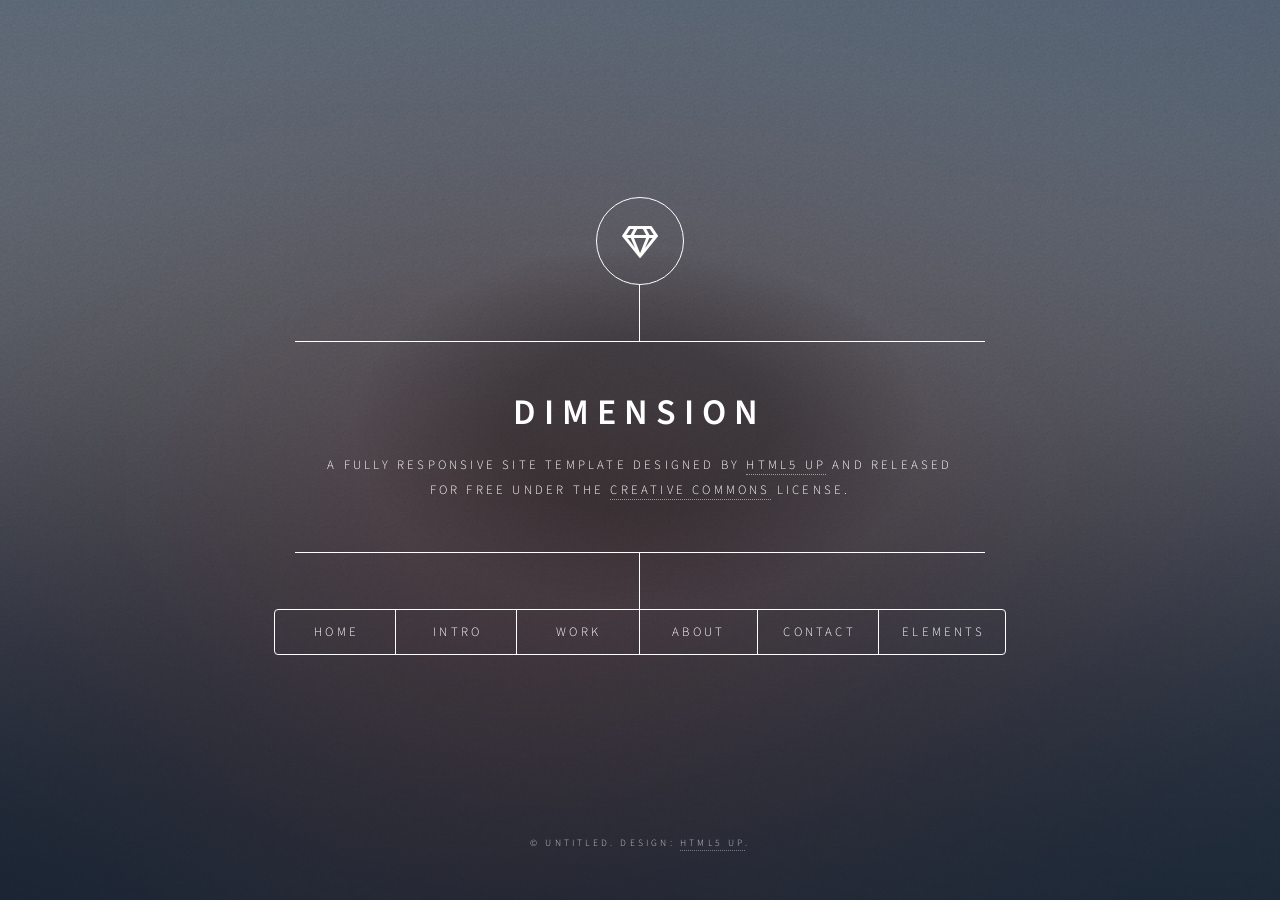
==== commit 7320a20b: "zmiana index" ====
--- a/index.html
+++ b/index.html
@@ -31,11 +31,12 @@
 						</div>
 						<nav>
 							<ul>
+								<li><a href="#contact">Home</a></li>
 								<li><a href="#intro">Intro</a></li>
 								<li><a href="#work">Work</a></li>
 								<li><a href="#about">About</a></li>
 								<li><a href="#contact">Contact</a></li>
-								<!--<li><a href="#elements">Elements</a></li>-->
+								<li><a href="#elements">Elements</a></li>
 							</ul>
 						</nav>
 					</header>
